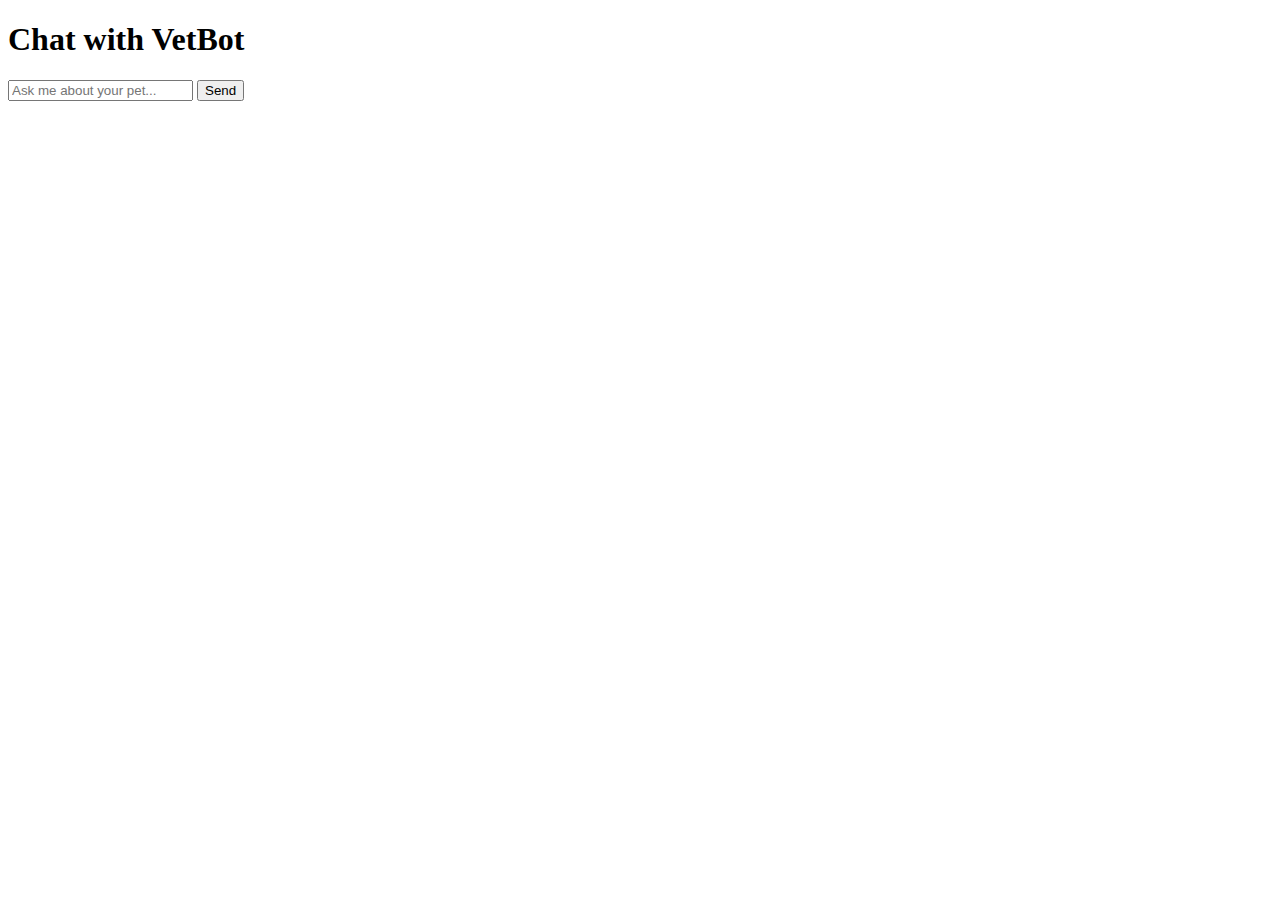
==== templates/Ai_vet.html @ 42affdeb "first commit" ====
<!DOCTYPE html>
<html lang="en">
<head>
    <meta charset="UTF-8">
    <meta name="viewport" content="width=device-width, initial-scale=1.0">
    <title>AI Chatbot</title>
    <link rel="stylesheet" href="static/styles/chat.css">
    <!-- <script src="path/to/your/script.js" defer></script> Ensure defer is used -->
</head>
<body>
    <div class="chat-container">
        <h1>Chat with VetBot</h1>
        <div class="messages" id="messages"></div>
        <div class="input-container">
            <input type="text" id="userMessage" placeholder="Ask me about your pet...">
            <button onclick="sendMessage()">Send</button>
        </div>
    </div>

    <!-- Place your JavaScript in a separate file or here with defer -->
    <script>

        window.addEventListener("load", () => {
            setTimeout(() => {
                document.body.classList.add("loaded");
            }, 250);
        });

        // Function to send the user's message to the server
        async function sendMessage() {
            const userMessage = document.getElementById('userMessage').value;
            if (!userMessage) return;

            // Append the user message to the chat window
            const messages = document.getElementById('messages');
            messages.innerHTML += `<div class="user-message"><strong>You:</strong> ${userMessage}</div>`;
            document.getElementById('userMessage').value = '';

            // Send the message to the backend using fetch API
            try {
                const response = await fetch('/get_response', {
                    method: 'POST',
                    headers: {
                        'Content-Type': 'application/json'
                    },
                    body: JSON.stringify({ msg: userMessage })
                });

                const data = await response.json();
                if (data.response) {
                    messages.innerHTML += `<div class="bot-message"><strong>Bot:</strong> ${data.response}</div>`;
                } else if (data.error) {
                    messages.innerHTML += `<div class="bot-message error"><strong>Bot:</strong> Error: ${data.error}</div>`;
                }

                // Scroll to the bottom of the messages window
                messages.scrollTop = messages.scrollHeight;
            } catch (error) {
                console.error('Error:', error);
                messages.innerHTML += `<div class="bot-message error"><strong>Bot:</strong> Sorry, there was an error processing your message.</div>`;
            }
        }
    </script>
</body>
</html>
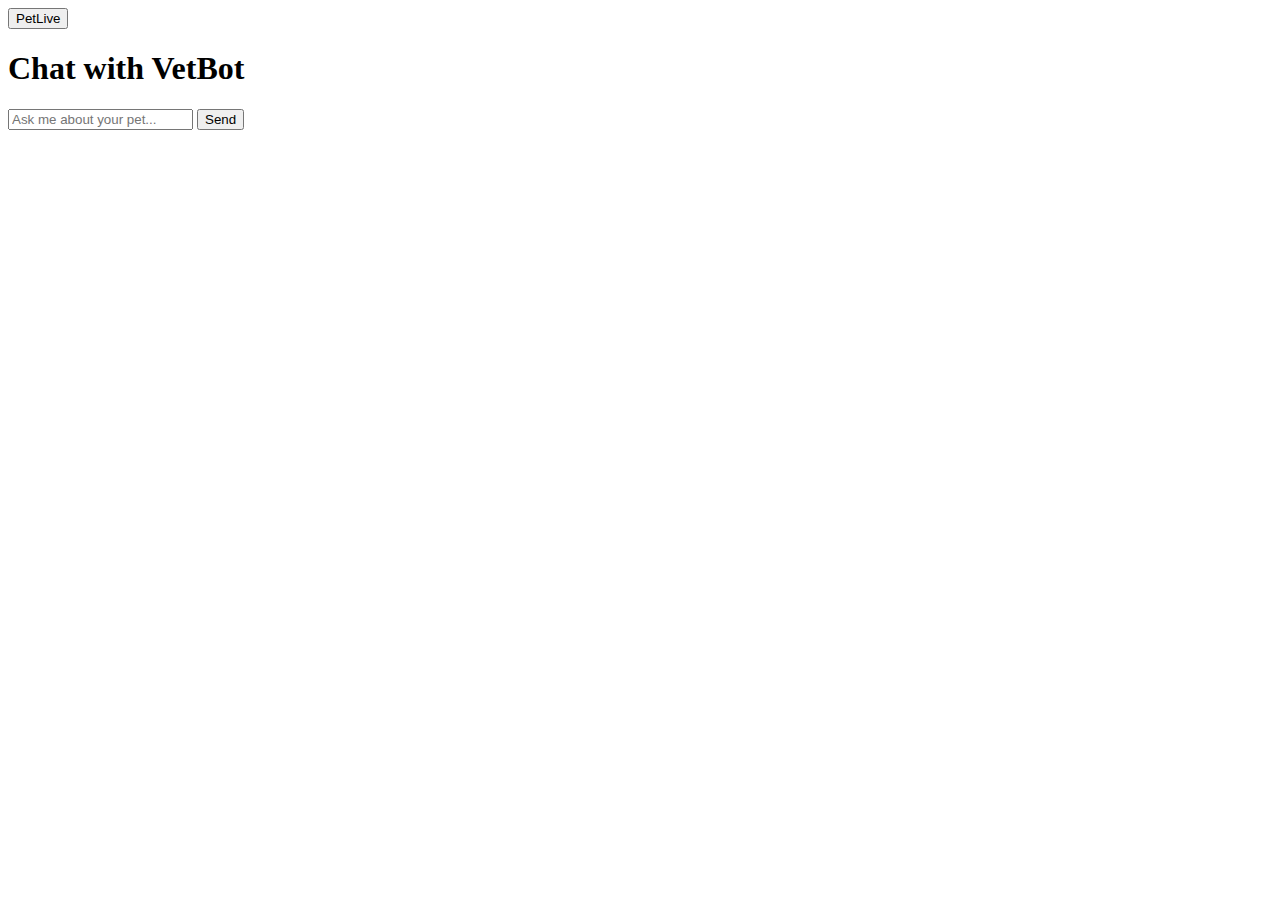
==== commit c0eb3057: "sixth" ====
--- a/templates/Ai_vet.html
+++ b/templates/Ai_vet.html
@@ -5,9 +5,14 @@
     <meta name="viewport" content="width=device-width, initial-scale=1.0">
     <title>AI Chatbot</title>
     <link rel="stylesheet" href="static/styles/chat.css">
+    <link rel="icon" href="logo.ico">
+    
     <!-- <script src="path/to/your/script.js" defer></script> Ensure defer is used -->
+     
 </head>
 <body>
+    <!-- <button class="home-button" onclick="window.location.href='/'">PetLive</button> -->
+    <button class="home-button" onclick="window.location.href='/'">PetLive</button>
     <div class="chat-container">
         <h1>Chat with VetBot</h1>
         <div class="messages" id="messages"></div>
@@ -20,46 +25,54 @@
     <!-- Place your JavaScript in a separate file or here with defer -->
     <script>
 
-        window.addEventListener("load", () => {
-            setTimeout(() => {
-                document.body.classList.add("loaded");
-            }, 250);
+window.addEventListener("load", () => {
+    setTimeout(() => {
+        document.body.classList.add("loaded");
+    }, 1500);
+});
+
+// Function to send the user's message to the server
+async function sendMessage() {
+    const userMessage = document.getElementById('userMessage').value;
+    if (!userMessage) return;
+
+    // Append the user message to the chat window
+    const messages = document.getElementById('messages');
+    messages.innerHTML += `<div class="user-message"><strong></strong> ${userMessage}</div>`;
+    document.getElementById('userMessage').value = '';
+
+    // Send the message to the backend using fetch API
+    try {
+        const response = await fetch('/get_response', {
+            method: 'POST',
+            headers: {
+                'Content-Type': 'application/json'
+            },
+            body: JSON.stringify({ msg: userMessage })
         });
 
-        // Function to send the user's message to the server
-        async function sendMessage() {
-            const userMessage = document.getElementById('userMessage').value;
-            if (!userMessage) return;
+        const data = await response.json();
+        if (data.response) {
+            messages.innerHTML += `<div class="bot-message"><strong></strong> ${data.response}</div>`;
+        } else if (data.error) {
+            messages.innerHTML += `<div class="bot-message error"><strong></strong> Error: ${data.error}</div>`;
+        }
 
-            // Append the user message to the chat window
-            const messages = document.getElementById('messages');
-            messages.innerHTML += `<div class="user-message"><strong>You:</strong> ${userMessage}</div>`;
-            document.getElementById('userMessage').value = '';
+        // Scroll to the bottom of the messages window
+        messages.scrollTop = messages.scrollHeight;
+    } catch (error) {
+        console.error('Error:', error);
+        messages.innerHTML += `<div class="bot-message error"><strong></strong> Sorry, there was an error processing your message.</div>`;
+    }
+}
 
-            // Send the message to the backend using fetch API
-            try {
-                const response = await fetch('/get_response', {
-                    method: 'POST',
-                    headers: {
-                        'Content-Type': 'application/json'
-                    },
-                    body: JSON.stringify({ msg: userMessage })
-                });
+// Listen for Enter key press in the input field
+document.getElementById('userMessage').addEventListener('keypress', function(event) {
+    if (event.key === 'Enter') {
+        sendMessage();
+    }
+});
 
-                const data = await response.json();
-                if (data.response) {
-                    messages.innerHTML += `<div class="bot-message"><strong>Bot:</strong> ${data.response}</div>`;
-                } else if (data.error) {
-                    messages.innerHTML += `<div class="bot-message error"><strong>Bot:</strong> Error: ${data.error}</div>`;
-                }
-
-                // Scroll to the bottom of the messages window
-                messages.scrollTop = messages.scrollHeight;
-            } catch (error) {
-                console.error('Error:', error);
-                messages.innerHTML += `<div class="bot-message error"><strong>Bot:</strong> Sorry, there was an error processing your message.</div>`;
-            }
-        }
     </script>
 </body>
 </html>
